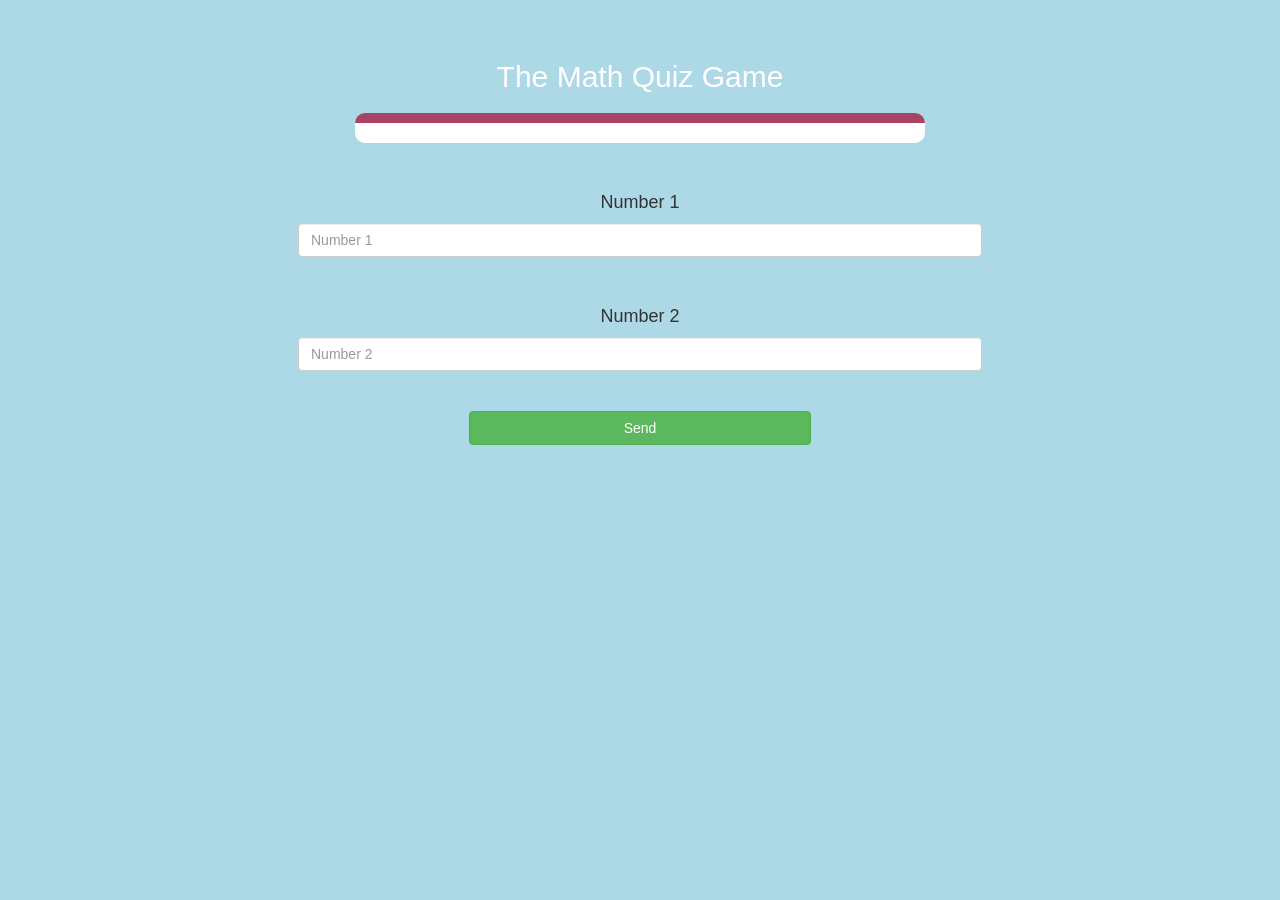
==== math_index.html @ 1d430819 "Add files via upload" ====
<html>
    <head>
	    <title>Math Quiz</title>
        <meta name="viewport" content="width=device-width, initial-scale=1">
	    <link rel="stylesheet" href="https://maxcdn.bootstrapcdn.com/bootstrap/3.4.0/css/bootstrap.min.css">
	    <script src="https://ajax.googleapis.com/ajax/libs/jquery/3.4.1/jquery.min.js"></script>
	    <script src="https://maxcdn.bootstrapcdn.com/bootstrap/3.4.0/js/bootstrap.min.js"></script>
	    <link rel="stylesheet" type="text/css" href="math_style.css">
    </head>
    <body>
	    <h4 id="player1_name"></h4><span id="player1_score"></span>
	    <br>
	    <h5 id="player2_name"></h5><span id="player2_score"></span>
        <div class="container">
	        <center>
		        <h2 style="color: white;">The Math Quiz Game</h2>
				<h3 id="player_question"></h3>
				<h3 id="player_answer"></h3>
				<div id="output" class="col-lg-6"></div>
				<br><br>
				<h4>Number 1</h4>
				<input type="text" id="word" class="form-control" placeholder="Number 1">
				<br><br>
				<h4>Number 2</h4>
				<input type="text" id="word" class="form-control" placeholder="Number 2">
			    <br><br>
			    <button onclick="send()" class="btn btn-success" style="width: 30%;">Send</button>
	        </center>
        </div>
        <script src="game_main.js"></script>
    </body>
</html>
---- math_style.css ----
#player1_name , #player2_name
{
	display: inline-block;
	margin-left: 20px;
}

#word
{
	width: 60%;
}

#output
{
background: white;
border-radius: 10px;
border-top: 10px solid #AA4465;
padding: 10px;
float: none;
text-align: left;
}
body
{
	background: lightblue;
	text-align: center;
}
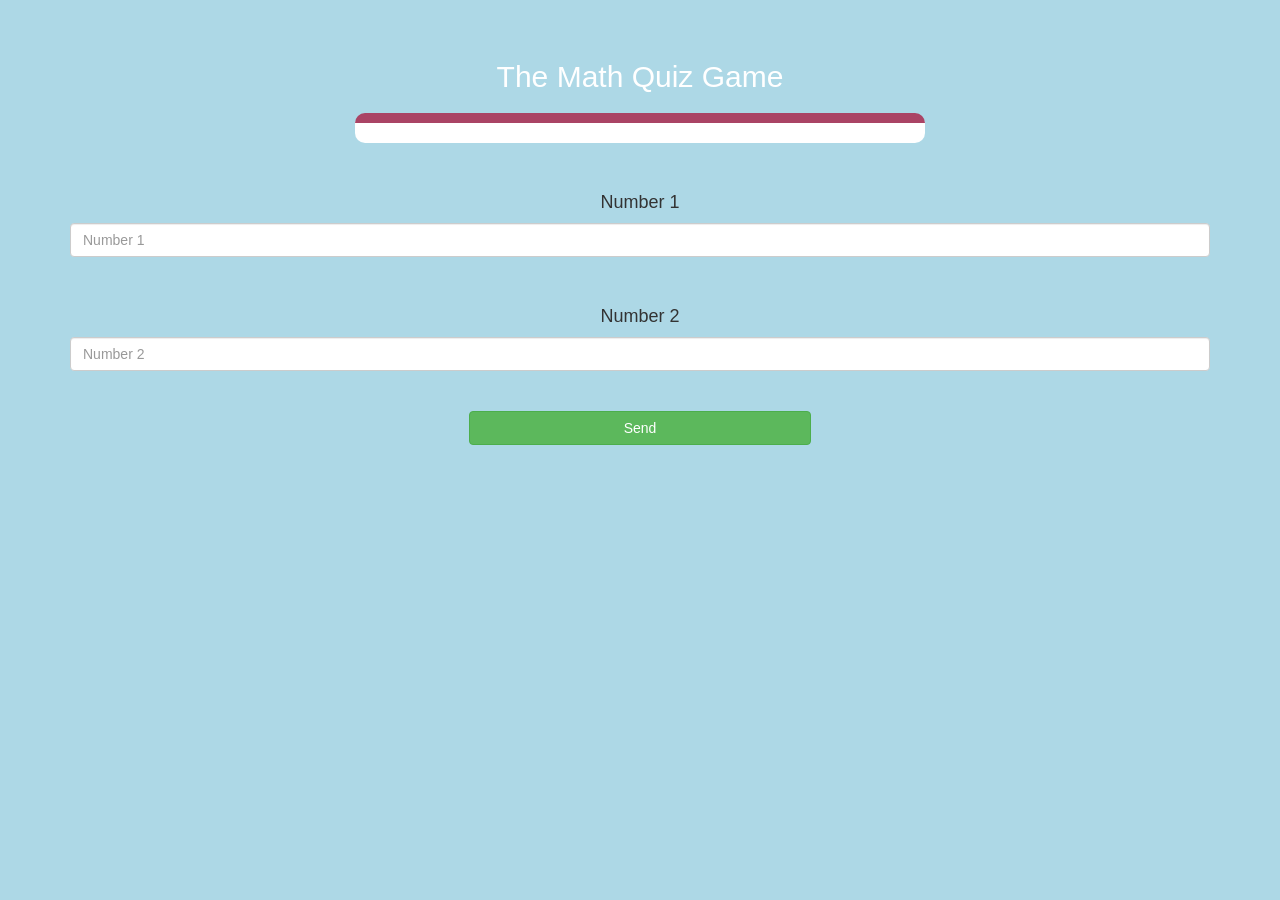
==== commit 88739cca: "Add files via upload" ====
--- a/math_index.html
+++ b/math_index.html
@@ -19,14 +19,14 @@
 				<div id="output" class="col-lg-6"></div>
 				<br><br>
 				<h4>Number 1</h4>
-				<input type="text" id="word" class="form-control" placeholder="Number 1">
+				<input type="number" id="number1" class="form-control" placeholder="Number 1">
 				<br><br>
 				<h4>Number 2</h4>
-				<input type="text" id="word" class="form-control" placeholder="Number 2">
+				<input type="number" id="number2" class="form-control" placeholder="Number 2">
 			    <br><br>
 			    <button onclick="send()" class="btn btn-success" style="width: 30%;">Send</button>
 	        </center>
         </div>
-        <script src="game_main.js"></script>
+        <script src="math_main.js"></script>
     </body>
 </html>
